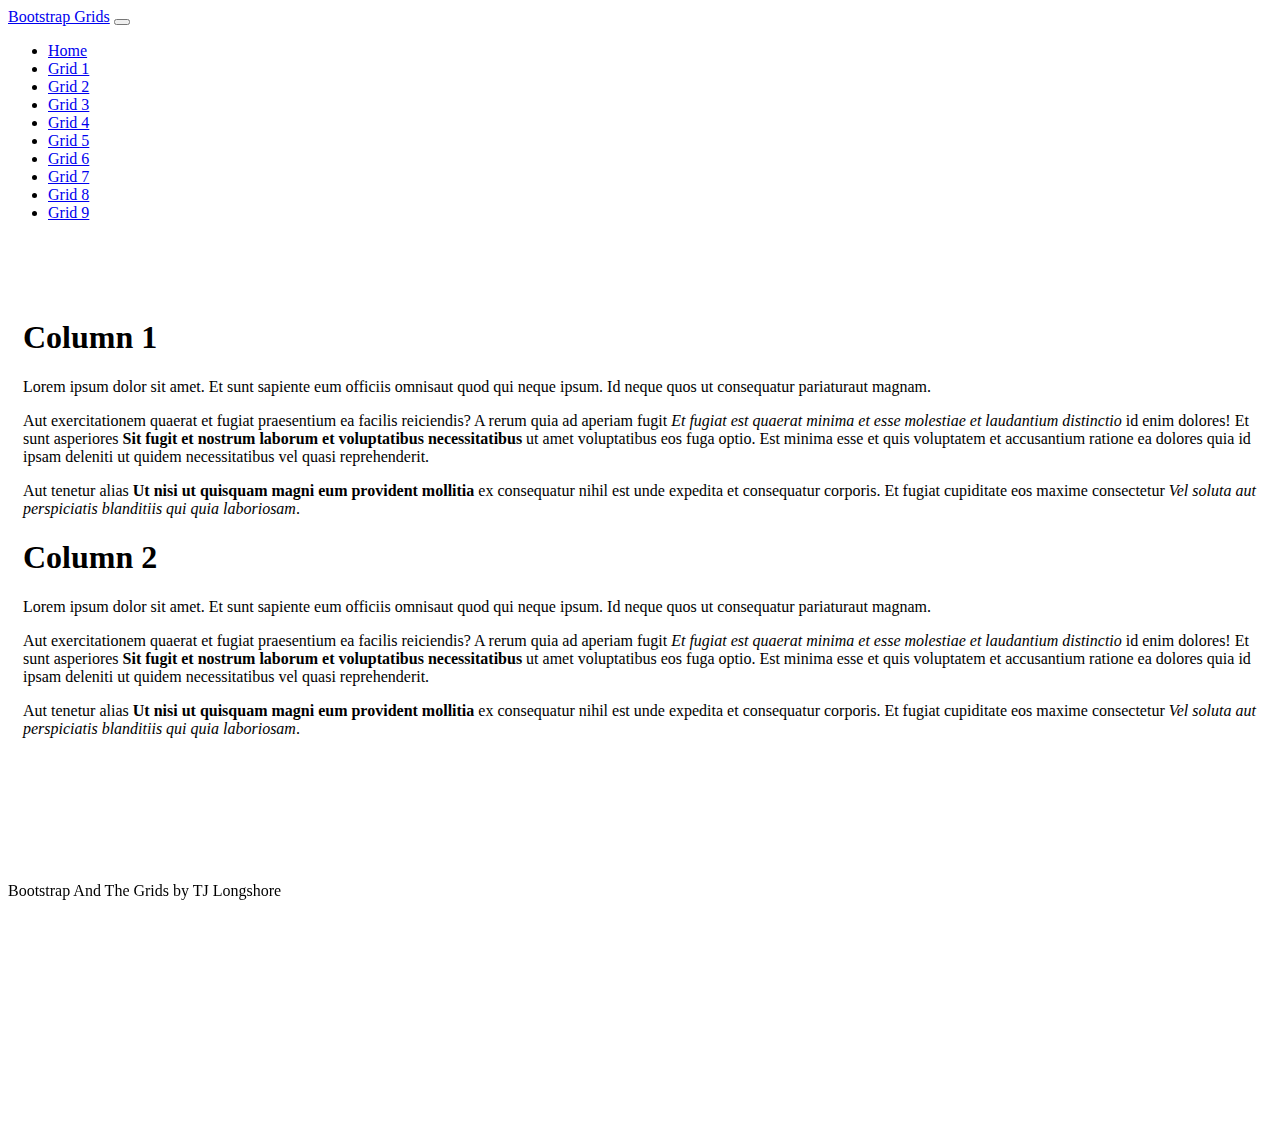
==== Grid1.html @ 319c7601 "Modified CSS" ====
<!doctype html>
<html lang="en" class="h-100">

<head>
    <title>Boostrap and the Grids: Grid 1</title>
    <!-- Required meta tags -->
    <meta charset="utf-8">
    <meta name="viewport" content="width=device-width, initial-scale=1, shrink-to-fit=no">

    <!-- Bootstrap CSS -->
    <link href="https://cdn.jsdelivr.net/npm/bootstrap@5.1.1/dist/css/bootstrap.min.css" rel="stylesheet"
        integrity="sha384-F3w7mX95PdgyTmZZMECAngseQB83DfGTowi0iMjiWaeVhAn4FJkqJByhZMI3AhiU" crossorigin="anonymous">
    
    <!-- CSS -->
    <link href="/css/site.css" rel="stylesheet">
</head>

<body class="d-flex flex-column h-100">

<nav class="navbar navbar-expand-md navbar-dark fixed-top bg-dark">
    <div class="container-fluid">
        <a class="navbar-brand" href="#">Bootstrap Grids</a>
        <button class="navbar-toggler" type="button" data-bs-toggle="collapse" data-bs-target="#navbarCollapse"
            aria-controls="navbarCollapse" aria-expanded="false" aria-label="Toggle navigation">
            <span class="navbar-toggler-icon"></span>
        </button>
        <div class="collapse navbar-collapse" id="navbarCollapse">
            <ul class="navbar-nav me-auto mb-2 mb-md-0">
                <li class="nav-item">
                    <a class="nav-link" href="/index.html">Home</a>
                </li>
                <li class="nav-item">
                    <a class="nav-link active" aria-current="page" href="/Grid1.html">Grid 1</a>
                </li>
                <li class="nav-item">
                    <a class="nav-link" href="/Grid2.html">Grid 2</a>
                </li>
                <li class="nav-item">
                    <a class="nav-link" href="/Grid3.html">Grid 3</a>
                </li>
                <li class="nav-item">
                    <a class="nav-link" href="/Grid4.html">Grid 4</a>
                </li>
                <li class="nav-item">
                    <a class="nav-link" href="/Grid5.html">Grid 5</a>
                </li>
                <li class="nav-item">
                    <a class="nav-link" href="/Grid6.html">Grid 6</a>
                </li>
                <li class="nav-item">
                    <a class="nav-link" href="/Grid7.html">Grid 7</a>
                </li>
                <li class="nav-item">
                    <a class="nav-link" href="/Grid8.html">Grid 8</a>
                </li>
                <li class="nav-item">
                    <a class="nav-link" href="/Grid9.html">Grid 9</a>
                </li>
            </ul>
        </div>
    </div>
</nav>

    <main class="flex-shrink-0">
       <div class="container h-100 minHeight">
           <div class="row row-cols-1 row-cols-md-2 gy-2 h-100">
               <div class="col">
                   <div class="bg-dark text-light h-100 p-3">
                       <h1>Column 1</h1>
                       <p><p>Lorem ipsum dolor sit amet. Et sunt sapiente eum officiis omnisaut quod qui neque ipsum. Id neque quos ut consequatur pariaturaut magnam. </p><p>Aut exercitationem quaerat et fugiat praesentium ea facilis reiciendis? A rerum quia ad aperiam fugit <em>Et fugiat est quaerat minima et esse molestiae et laudantium distinctio</em> id enim dolores! Et sunt asperiores <strong>Sit fugit et nostrum laborum et voluptatibus necessitatibus</strong> ut amet voluptatibus eos fuga optio. Est minima esse et quis voluptatem et accusantium ratione ea dolores quia id ipsam deleniti ut quidem necessitatibus vel quasi reprehenderit. </p><p>Aut tenetur alias <strong>Ut nisi ut quisquam magni eum provident mollitia</strong> ex consequatur nihil est unde expedita et consequatur corporis. Et fugiat cupiditate eos maxime consectetur <em>Vel soluta aut perspiciatis blanditiis qui quia laboriosam</em>. </p>
                    </p>
                   </div>
               </div>
               <div class="col">
                   <div class="bg-secondary text-light h-100 p-3">
                       <h1>Column 2</h1>
                       <p><p>Lorem ipsum dolor sit amet. Et sunt sapiente eum officiis omnisaut quod qui neque ipsum. Id neque quos ut consequatur pariaturaut magnam. </p><p>Aut exercitationem quaerat et fugiat praesentium ea facilis reiciendis? A rerum quia ad aperiam fugit <em>Et fugiat est quaerat minima et esse molestiae et laudantium distinctio</em> id enim dolores! Et sunt asperiores <strong>Sit fugit et nostrum laborum et voluptatibus necessitatibus</strong> ut amet voluptatibus eos fuga optio. Est minima esse et quis voluptatem et accusantium ratione ea dolores quia id ipsam deleniti ut quidem necessitatibus vel quasi reprehenderit. </p><p>Aut tenetur alias <strong>Ut nisi ut quisquam magni eum provident mollitia</strong> ex consequatur nihil est unde expedita et consequatur corporis. Et fugiat cupiditate eos maxime consectetur <em>Vel soluta aut perspiciatis blanditiis qui quia laboriosam</em>. </p>
                    </p>
                   </div>
               </div>
           </div>
       </div>
    </main>
    <footer class="footer mt-auto py-3 bg-dark sticky-footer">
        <div class="container-fluid text-center">
            <span class="text-white">Bootstrap And The Grids by TJ Longshore</span>
        </div>
    </footer>
    <!-- Bootstrap JS -->
    <script src="https://cdn.jsdelivr.net/npm/bootstrap@5.1.1/dist/js/bootstrap.bundle.min.js"
        integrity="sha384-/bQdsTh/da6pkI1MST/rWKFNjaCP5gBSY4sEBT38Q/9RBh9AH40zEOg7Hlq2THRZ" crossorigin="anonymous">
    </script>
</body>

</html>
---- css/site.css ----
main>.container {
    padding: 60px 15px 0;
    margin-bottom: 5rem;
}
.sticky-footer {
    position: sticky;
    left: 0;
    bottom: 0;
    width: 100%;
}

.homeBG {
    width: 100%;
    background: url(/img/GridBG.png);
    background-repeat: no-repeat;
    background-position: center;
    background-size: cover;
    background-attachment: fixed;
}
.homeText {
    font-family: modesto-open-shadow, sans-serif;
    font-weight: 400;
    font-style: normal;
    color: rgb(195, 255, 0);

}

.minHeight {
    min-height: 80vh;
}
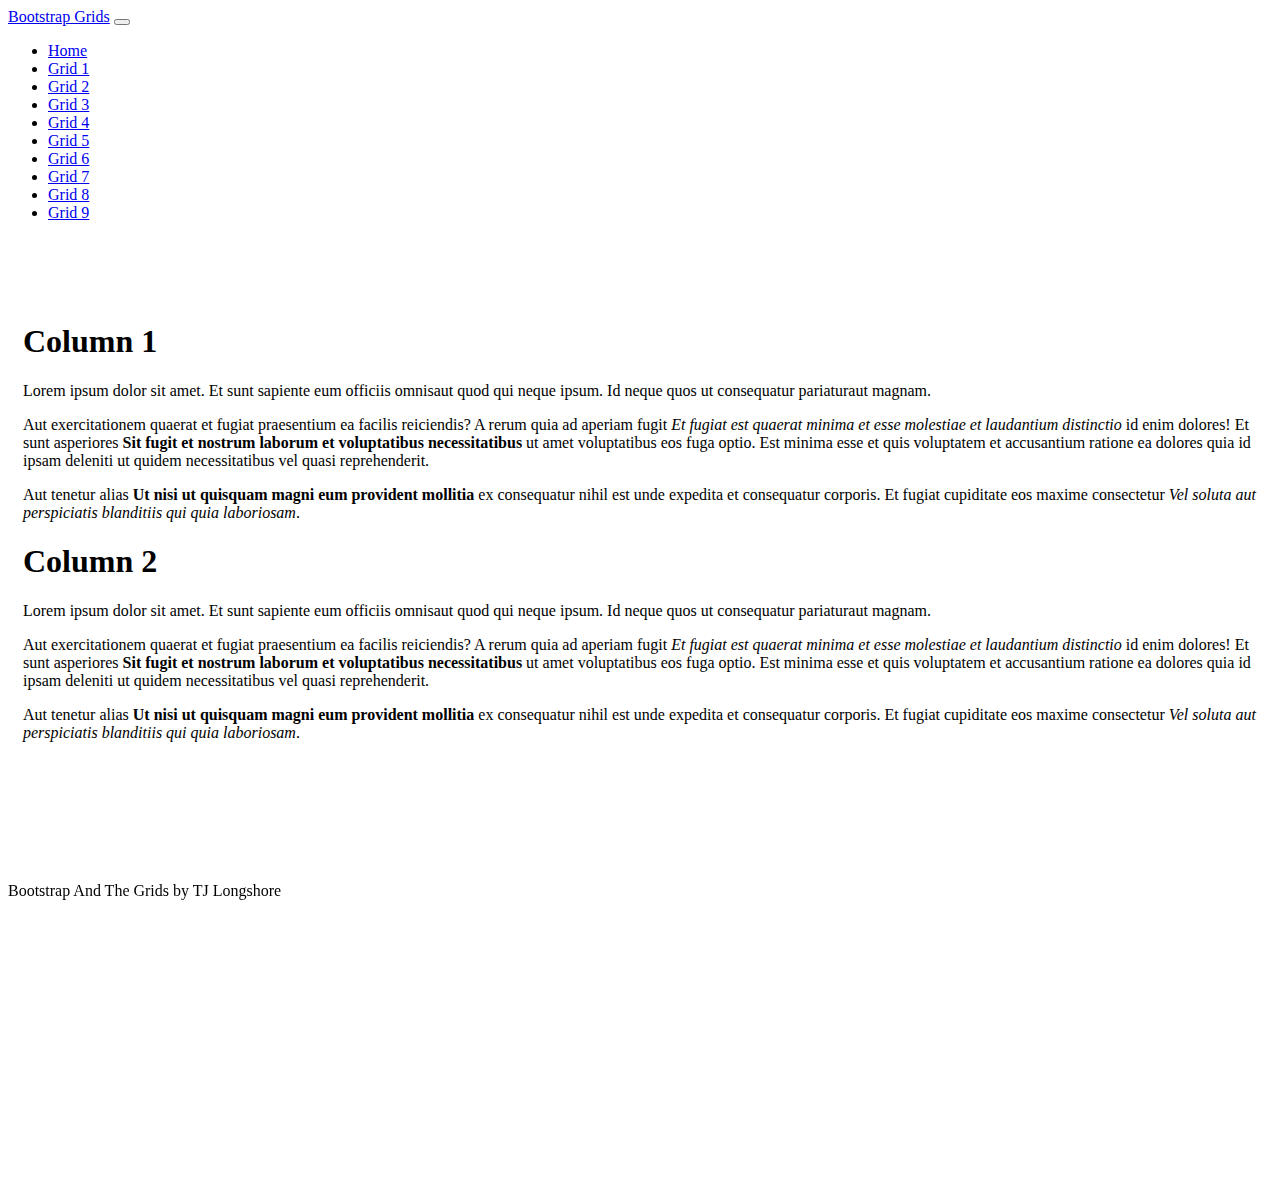
==== commit 6fd551fa: "Grid 3 and 3B and Updated Typos" ====
--- a/Grid1.html
+++ b/Grid1.html
@@ -2,7 +2,7 @@
 <html lang="en" class="h-100">
 
 <head>
-    <title>Boostrap and the Grids: Grid 1</title>
+    <title>Bootstrap and the Grids: Grid 1</title>
     <!-- Required meta tags -->
     <meta charset="utf-8">
     <meta name="viewport" content="width=device-width, initial-scale=1, shrink-to-fit=no">
@@ -66,14 +66,14 @@
            <div class="row row-cols-1 row-cols-md-2 gy-2 h-100">
                <div class="col">
                    <div class="bg-dark text-light h-100 p-3">
-                       <h1>Column 1</h1>
+                       <h1 class="fw-lighter text-decoration-underline">Column 1</h1>
                        <p><p>Lorem ipsum dolor sit amet. Et sunt sapiente eum officiis omnisaut quod qui neque ipsum. Id neque quos ut consequatur pariaturaut magnam. </p><p>Aut exercitationem quaerat et fugiat praesentium ea facilis reiciendis? A rerum quia ad aperiam fugit <em>Et fugiat est quaerat minima et esse molestiae et laudantium distinctio</em> id enim dolores! Et sunt asperiores <strong>Sit fugit et nostrum laborum et voluptatibus necessitatibus</strong> ut amet voluptatibus eos fuga optio. Est minima esse et quis voluptatem et accusantium ratione ea dolores quia id ipsam deleniti ut quidem necessitatibus vel quasi reprehenderit. </p><p>Aut tenetur alias <strong>Ut nisi ut quisquam magni eum provident mollitia</strong> ex consequatur nihil est unde expedita et consequatur corporis. Et fugiat cupiditate eos maxime consectetur <em>Vel soluta aut perspiciatis blanditiis qui quia laboriosam</em>. </p>
                     </p>
                    </div>
                </div>
                <div class="col">
                    <div class="bg-secondary text-light h-100 p-3">
-                       <h1>Column 2</h1>
+                       <h1 class="fw-lighter text-decoration-underline">Column 2</h1>
                        <p><p>Lorem ipsum dolor sit amet. Et sunt sapiente eum officiis omnisaut quod qui neque ipsum. Id neque quos ut consequatur pariaturaut magnam. </p><p>Aut exercitationem quaerat et fugiat praesentium ea facilis reiciendis? A rerum quia ad aperiam fugit <em>Et fugiat est quaerat minima et esse molestiae et laudantium distinctio</em> id enim dolores! Et sunt asperiores <strong>Sit fugit et nostrum laborum et voluptatibus necessitatibus</strong> ut amet voluptatibus eos fuga optio. Est minima esse et quis voluptatem et accusantium ratione ea dolores quia id ipsam deleniti ut quidem necessitatibus vel quasi reprehenderit. </p><p>Aut tenetur alias <strong>Ut nisi ut quisquam magni eum provident mollitia</strong> ex consequatur nihil est unde expedita et consequatur corporis. Et fugiat cupiditate eos maxime consectetur <em>Vel soluta aut perspiciatis blanditiis qui quia laboriosam</em>. </p>
                     </p>
                    </div>
@@ -81,7 +81,7 @@
            </div>
        </div>
     </main>
-    <footer class="footer mt-auto py-3 bg-dark sticky-footer">
+    <footer class="footer mt-auto mb-0 py-3 bg-dark sticky-footer">
         <div class="container-fluid text-center">
             <span class="text-white">Bootstrap And The Grids by TJ Longshore</span>
         </div>
--- a/css/site.css
+++ b/css/site.css
@@ -1,6 +1,11 @@
 main>.container {
     padding: 60px 15px 0;
     margin-bottom: 5rem;
+}
+
+body> main {
+    margin-top: 20px;
+    padding-bottom: 60px;
 }
 .sticky-footer {
     position: sticky;
